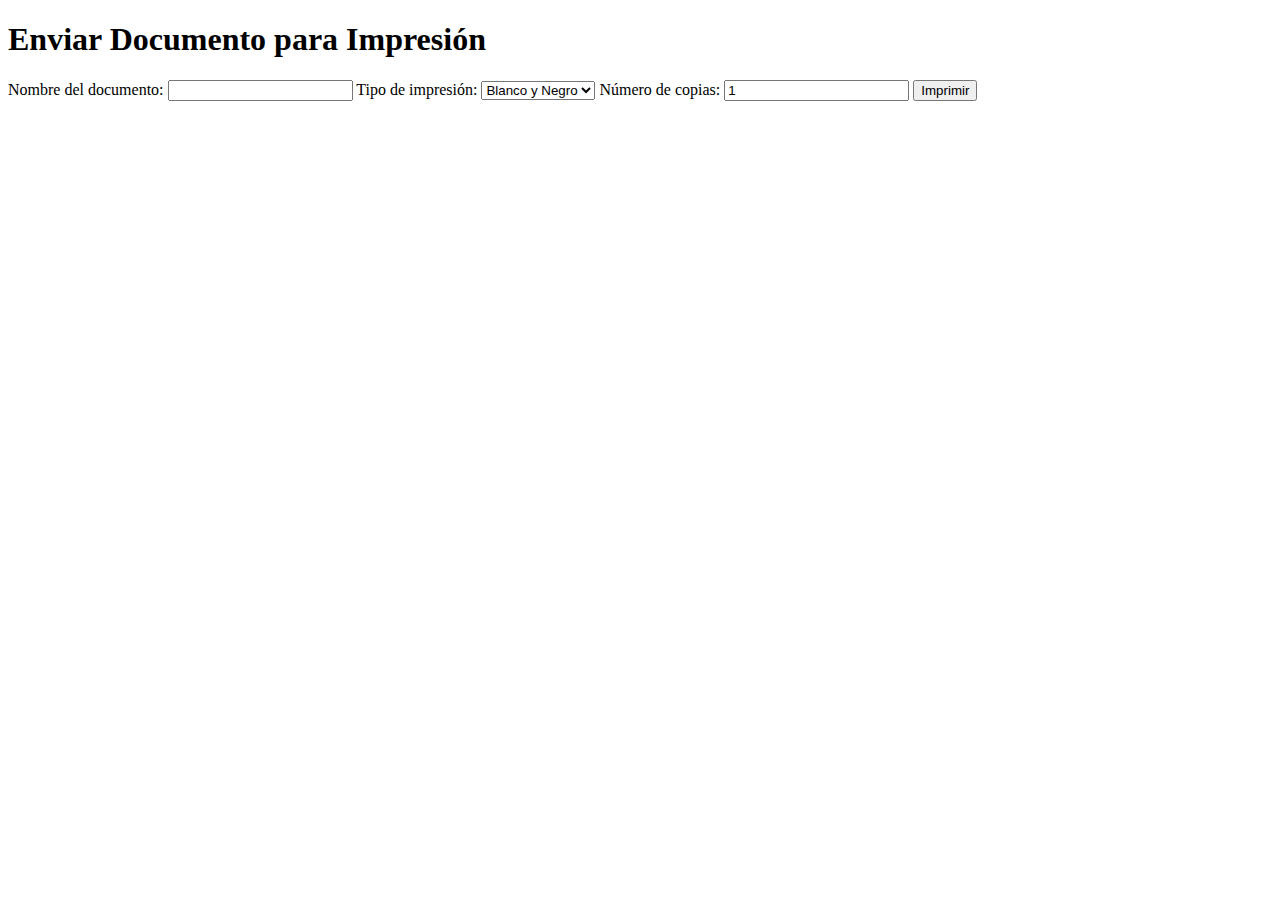
==== templates/index.html @ b398ff3c "ready" ====
<!DOCTYPE html>
<html lang="en">
<head>
    <meta charset="UTF-8">
    <title>Impresión Distribuida</title>
    <link rel="stylesheet" href="static/styles.css">
</head>
<body>
    <div class="container">
        <h1>Enviar Documento para Impresión</h1>
        <form action="/print" method="post">
            <label for="document">Nombre del documento:</label>
            <input type="text" id="document" name="document" required>
            <label for="print_type">Tipo de impresión:</label>
            <select id="print_type" name="print_type" required>
                <option value="Blanco y Negro">Blanco y Negro</option>
                <option value="Color">Color</option>
            </select>
            <label for="copies">Número de copias:</label>
            <input type="number" id="copies" name="copies" min="1" value="1" required>
            <button type="submit">Imprimir</button>
        </form>
    </div>
</body>
</html>
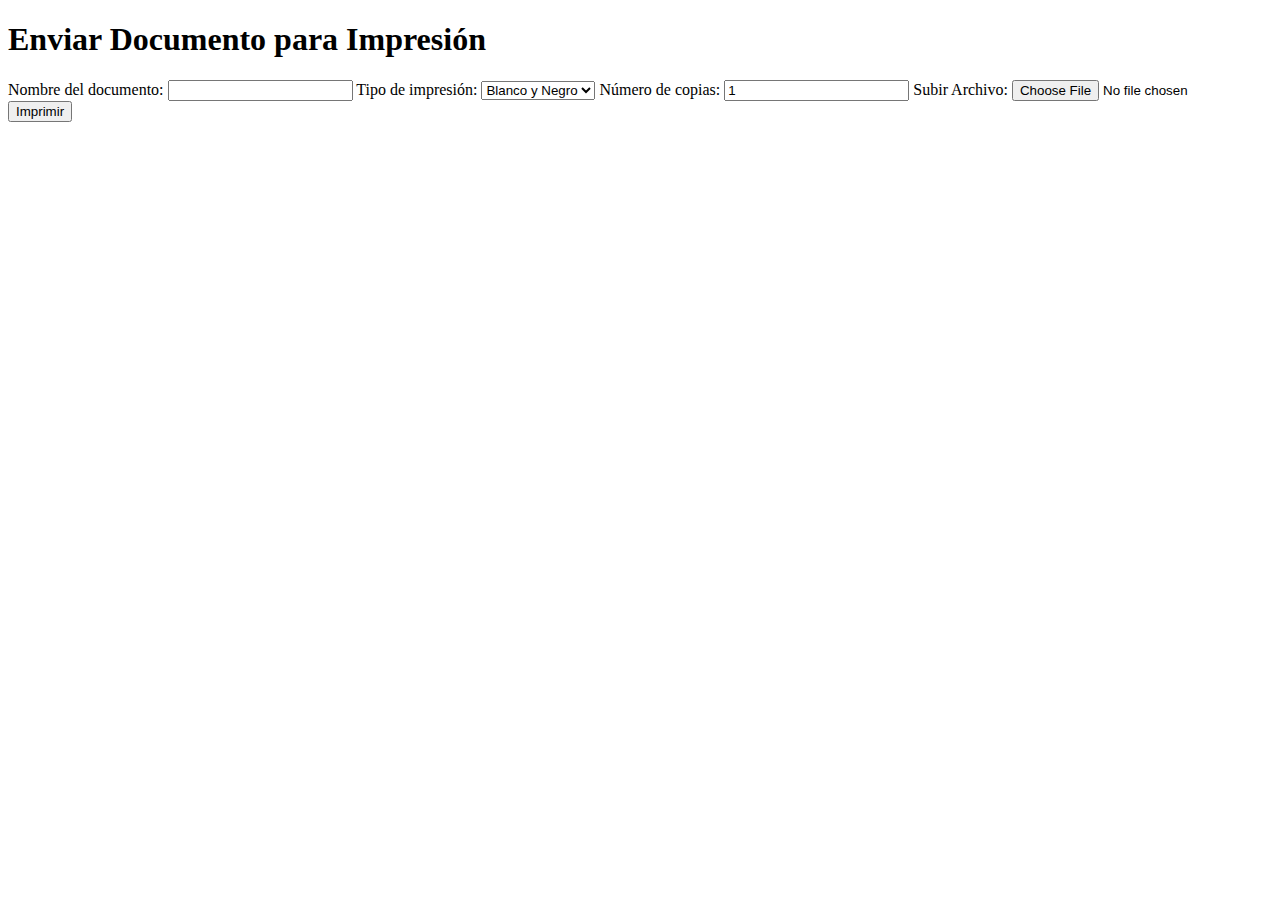
==== commit e265a589: "Cambios" ====
--- a/templates/index.html
+++ b/templates/index.html
@@ -8,7 +8,7 @@
 <body>
     <div class="container">
         <h1>Enviar Documento para Impresión</h1>
-        <form action="/print" method="post">
+        <form action="/print" method="post" enctype="multipart/form-data">
             <label for="document">Nombre del documento:</label>
             <input type="text" id="document" name="document" required>
             <label for="print_type">Tipo de impresión:</label>
@@ -18,6 +18,8 @@
             </select>
             <label for="copies">Número de copias:</label>
             <input type="number" id="copies" name="copies" min="1" value="1" required>
+            <label for="file">Subir Archivo:</label>
+            <input type="file" id="file" name="file" accept=".txt,.pdf,.jpg,.jpeg,.png" required>
             <button type="submit">Imprimir</button>
         </form>
     </div>
